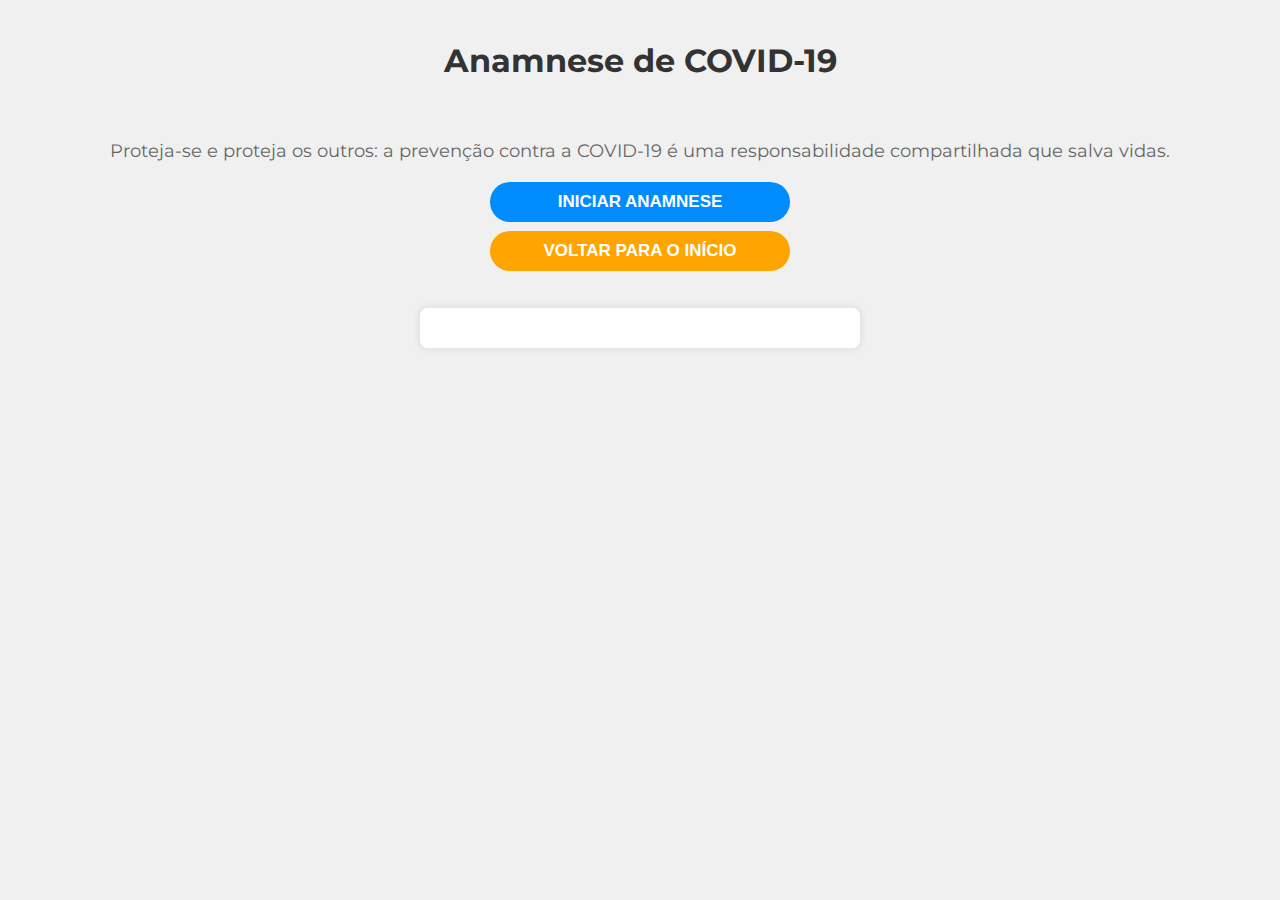
==== covid.html @ d484a2ff "Escolhas do usuario - Container" ====
<!DOCTYPE html>
<html lang="en">
<head>
  <meta charset="UTF-8">
  <meta name="viewport" content="width=device-width, initial-scale=1.0">
  <link rel="stylesheet" href="style.css">
  <link rel="preconnect" href="https://fonts.googleapis.com">
  <link rel="preconnect" href="https://fonts.gstatic.com" crossorigin>
  <link href="https://fonts.googleapis.com/css2?family=Montserrat:wght@300&display=swap" rel="stylesheet">
  <title>Anamnese de COVID</title>
</head>
<body>

<h1>Anamnese de COVID-19</h1>

<div>
  <p>Proteja-se e proteja os outros: a prevenção contra a COVID-19 é uma responsabilidade compartilhada que salva vidas.</p>
  <button onclick="iniciarAnamnese('covid')">Iniciar Anamnese</button>
  <a href="index.html"><button class="back-index">Voltar para o início</button></a>
</div>

<div id="question-container"></div>
<div id="user-choices-container"></div>

<script src="script.js"></script>

</body>
</html>
---- style.css ----
body {
  display: flex;
  flex-direction: column;
  justify-content: center;
  align-items: center;
  font-family: 'Montserrat', sans-serif;
  margin: 0;
  padding: 0;
  background-color: #f0f0f0;
}

h1 {
  color: #333;
  text-align: center;
  padding: 20px 0;
}

div {
  display: flex;
  flex-direction: column;
  align-items: center;
}

p {
  color: #666;
}

button, .back-index {
  width: 300px; /* Alteração para largura total */
  max-width: 300px; /* Limita a largura máxima */
  padding: 10px 20px;
  margin: 0.3rem;
  border: none;
  font-size: 17px;
  color: #fff;
  border-radius: 20px;
  font-weight: 700;
  text-transform: uppercase;
}

button {
  background: rgb(0, 140, 255);
}

.back-index {
  background: rgb(255, 165, 0);
}

#question-container {
  display: flex;
  flex-direction: column;
  align-items: center;
  justify-content: center;
  margin: 2rem;
  background-color: #fff;
  border-radius: 8px;
  box-shadow: 0 0 10px rgba(0, 0, 0, 0.1);
  padding: 20px;
  width: 100%; /* Alteração para largura total */
  max-width: 400px; /* Limita a largura máxima */
  text-align: center;
}

p {
  font-size: 18px;
  margin-bottom: 15px;
}

input[type="radio"] {
  display: none;
}

label {
  display: flex;
  justify-content: center;
  width: 300px;
  background-color: #4caf50;
  color: #fff;
  padding: 10px 15px;
  border-radius: 5px;
  margin: 5px;
  cursor: pointer;
}

input[type="radio"]:checked + label {
  background-color: #45a049;
}
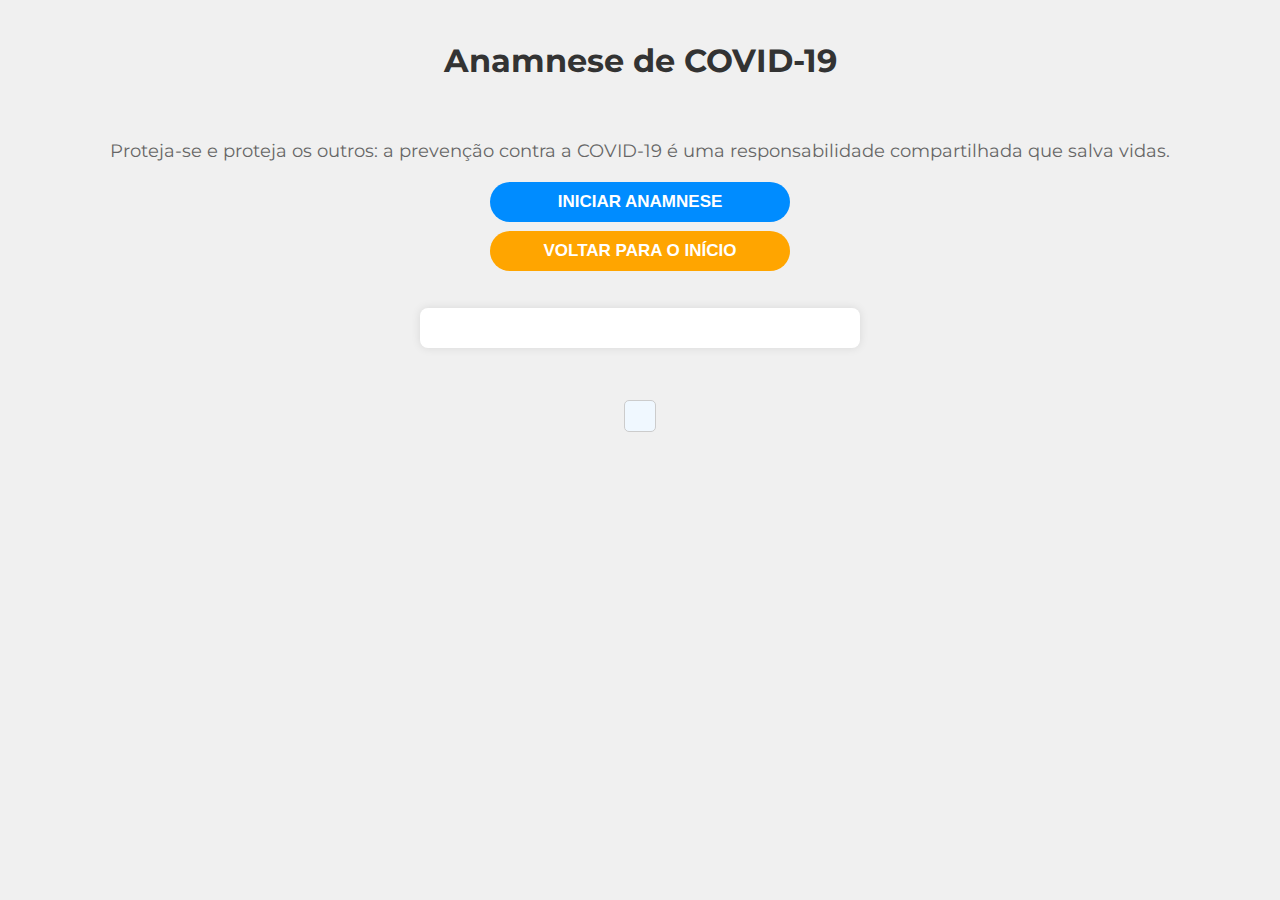
==== commit 33f51afd: "commitando atividades" ====
--- a/covid.html
+++ b/covid.html
@@ -20,9 +20,9 @@
 </div>
 
 <div id="question-container"></div>
-<div id="user-choices-container"></div>
+<div id="user-choices-container" class="tree-container"></div>
 
 <script src="script.js"></script>
 
 </body>
-</html>
+</html>--- a/style.css
+++ b/style.css
@@ -85,3 +85,57 @@
 input[type="radio"]:checked + label {
   background-color: #45a049;
 }
+.tree-container {
+  max-width: 600px;
+  margin: 20px auto;
+  padding: 15px;
+  border: 1px solid #ccc;
+  border-radius: 5px;
+  background-color: #f0f8ff; /* AliceBlue */
+}
+
+.tree {
+  list-style: none;
+  padding: 0;
+  margin: 10px 0;
+}
+
+.tree-item {
+  margin-left: 20px;
+}
+
+.tree-item:before {
+  content: "└── ";
+  color: #555;
+}
+
+.tree-item:last-child:before {
+  content: "├── ";
+}
+
+.tree-item p {
+  margin: 8px 0;
+  color: #555;
+}
+
+#user-choices-container {
+  font-family: 'Montserrat', sans-serif;
+}
+
+.tree-container {
+  max-width: 600px;
+  margin: 20px auto;
+  padding: 15px;
+  border: 1px solid #ccc;
+  border-radius: 5px;
+  background-color: #f0f8ff; /* AliceBlue */
+}
+
+.tree-node {
+  margin-bottom: 10px;
+}
+
+.answer {
+  color: #4caf50;
+  font-weight: bold;
+}